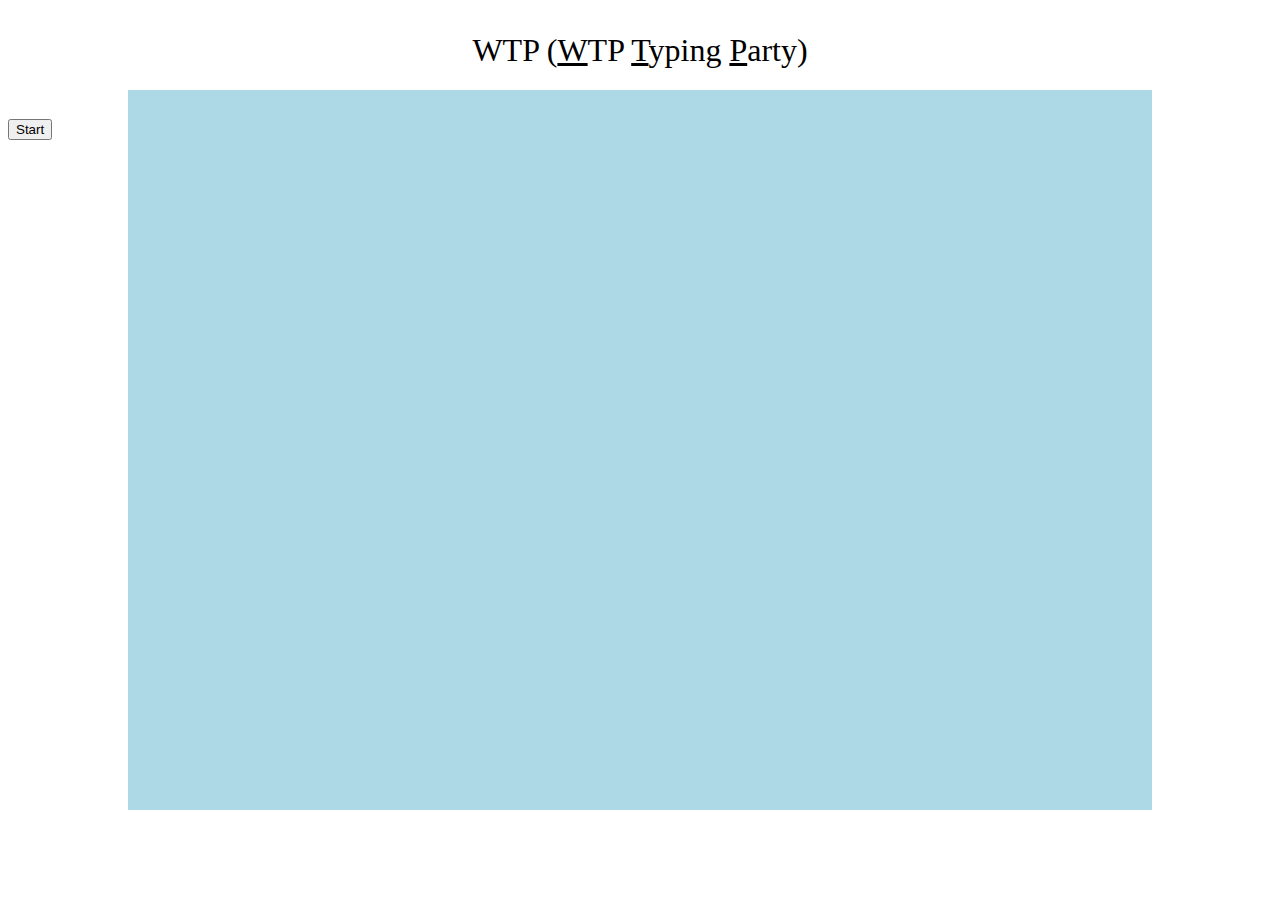
==== index.html @ 7ee2c4c8 "EaselJS integration complete" ====
<!DOCTYPE HTML PUBLIC "-//W3C//DTD HTML 4.01 Transitional//EN"
"http://www.w3.org/TR/html4/loose.dtd">
<html xmlns="http://www.w3.org/1999/xhtml">
	<head>
		<link rel="stylesheet" href="css/layout.css"/>
		<meta http-equiv="Content-Type" content="text/html; charset=utf-8" />
		
		<script type="text/javascript" src="js/core.js"></script>
		<script type="text/javascript" src="lib/easeljs-0.7.1.min.js"></script>
		<script type="text/javascript">
			function disable() {
				document.getElementById("start").style.visibility = "hidden";
			}
		</script>
		<title>WTP</title>
	</head>
	<body>
		<p class="heading">
			WTP (<a class="underline">W</a>TP <a class="underline">T</a>yping <a class="underline">P</a>arty)
		</p>
		<canvas id="gameCanvas" style="width: 80%; height: 80%;"></canvas>
		<script type="text/javascript">initCanvas()</script>
		<br />
		<input type="button" onclick="startWords('gameCanvas'); disable();" value="Start" id="start"/>
	</body>
</html>
---- css/layout.css ----
#gameCanvas {
	width: 80%;
	height: 80%;
	position: absolute;
	top: 10%;
	left: 10%;
	background: lightblue;
}

.heading {
	font-size: 200%;
	text-align: center;
}

.underline {
	text-decoration: underline;
}
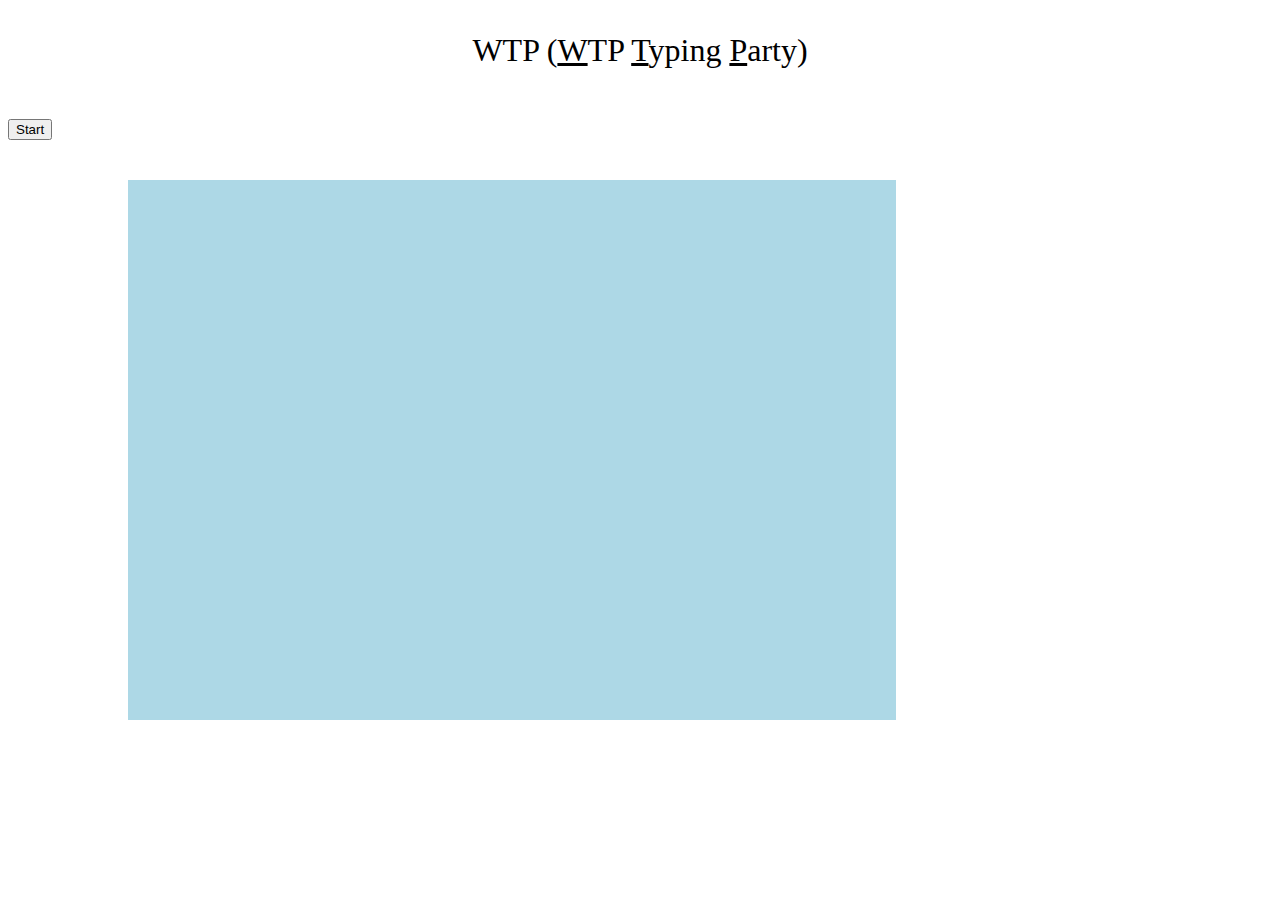
==== commit 8174f70a: "Better quality of words falling down" ====
--- a/index.html
+++ b/index.html
@@ -6,6 +6,7 @@
 		<meta http-equiv="Content-Type" content="text/html; charset=utf-8" />
 		
 		<script type="text/javascript" src="js/core.js"></script>
+		<script type="text/javascript" src="js/snd.js"></script>
 		<script type="text/javascript" src="lib/easeljs-0.7.1.min.js"></script>
 		<script type="text/javascript">
 			function disable() {
@@ -18,7 +19,7 @@
 		<p class="heading">
 			WTP (<a class="underline">W</a>TP <a class="underline">T</a>yping <a class="underline">P</a>arty)
 		</p>
-		<canvas id="gameCanvas" style="width: 80%; height: 80%;"></canvas>
+		<canvas id="gameCanvas"></canvas>
 		<script type="text/javascript">initCanvas()</script>
 		<br />
 		<input type="button" onclick="startWords('gameCanvas'); disable();" value="Start" id="start"/>
--- a/css/layout.css
+++ b/css/layout.css
@@ -1,8 +1,8 @@
 #gameCanvas {
-	width: 80%;
-	height: 80%;
+	width: 60%;
+	height: 60%;
 	position: absolute;
-	top: 10%;
+	top: 20%;
 	left: 10%;
 	background: lightblue;
 }
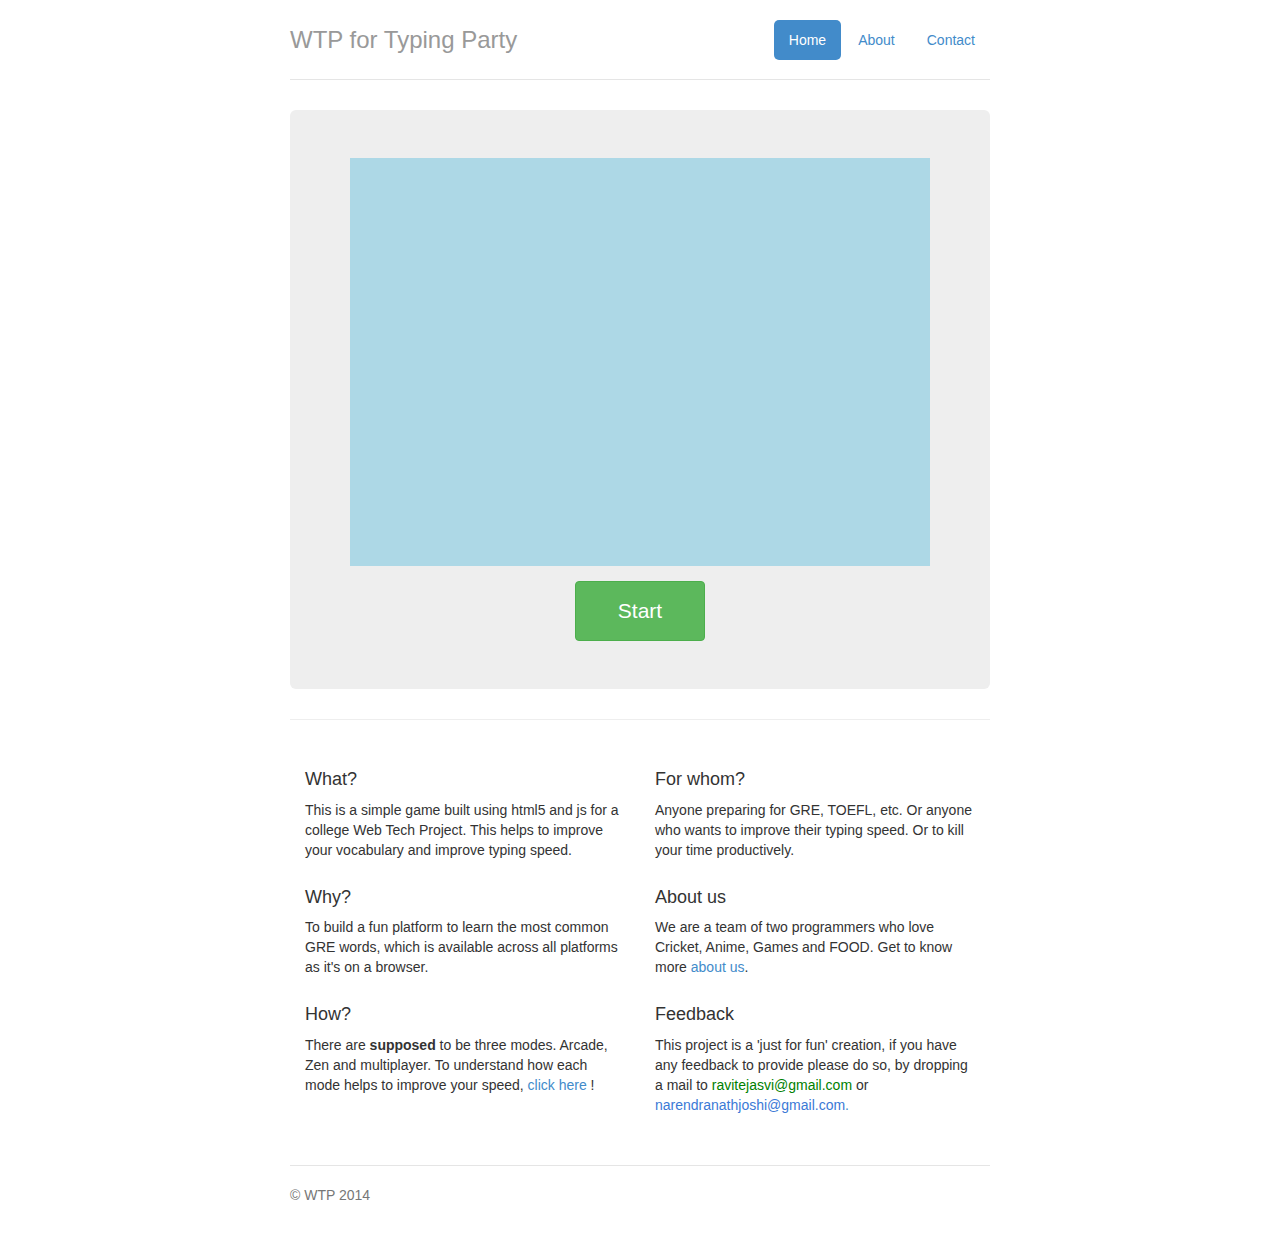
==== commit 3a9f7d89: "Index files integrated" ====
--- a/index.html
+++ b/index.html
@@ -1,27 +1,75 @@
-<!DOCTYPE HTML PUBLIC "-//W3C//DTD HTML 4.01 Transitional//EN"
-"http://www.w3.org/TR/html4/loose.dtd">
-<html xmlns="http://www.w3.org/1999/xhtml">
-	<head>
-		<link rel="stylesheet" href="css/layout.css"/>
-		<meta http-equiv="Content-Type" content="text/html; charset=utf-8" />
-		
-		<script type="text/javascript" src="js/core.js"></script>
-		<script type="text/javascript" src="js/snd.js"></script>
-		<script type="text/javascript" src="lib/easeljs-0.7.1.min.js"></script>
-		<script type="text/javascript">
-			function disable() {
-				document.getElementById("start").style.visibility = "hidden";
-			}
-		</script>
-		<title>WTP</title>
-	</head>
-	<body>
-		<p class="heading">
-			WTP (<a class="underline">W</a>TP <a class="underline">T</a>yping <a class="underline">P</a>arty)
-		</p>
-		<canvas id="gameCanvas"></canvas>
-		<script type="text/javascript">initCanvas()</script>
-		<br />
-		<input type="button" onclick="startWords('gameCanvas'); disable();" value="Start" id="start"/>
-	</body>
+<!DOCTYPE html>
+<html lang="en">
+  <head>
+    <meta charset="utf-8">
+    <meta name="viewport" content="width=device-width, initial-scale=1.0">
+    <meta name="description" content="A fun game to improve vocabulary and typing speed.">
+    <meta name="author" content="Narendra. Ravi.">
+    <!--<link rel="shortcut icon" href="../../assets/ico/favicon.png">-->
+
+    <title>WTP for Typing Party</title>
+
+    <link href="lib/bootstrap.css" rel="stylesheet">
+    <link rel="stylesheet" href="css/layout.css"/>
+    <link href="lib/jumbotron-narrow.css" rel="stylesheet">
+    <script type="text/javascript" src="js/core.js"></script>
+    <script type="text/javascript" src="js/snd.js"></script>
+    <script type="text/javascript" src="lib/easeljs-0.7.1.min.js"></script>
+    <script type="text/javascript">
+      function disable() {
+        document.getElementById("start").style.visibility = "hidden";
+      }
+    </script>
+  </head>
+
+  <body>
+
+    <div class="container">
+      <div class="header">
+        <ul class="nav nav-pills pull-right">
+          <li class="active"><a href="#">Home</a></li>
+          <li><a href="about.html">About</a></li>
+          <li><a href="contact.html">Contact</a></li>
+        </ul>
+        <h3 class="text-muted">WTP for Typing Party</h3>
+      </div>
+
+      <div class="jumbotron">
+        <canvas id="gameCanvas"></canvas>
+        <script type="text/javascript">initCanvas()</script>
+        <br />
+        <button class="btn btn-success" onclick="startWords('gameCanvas'); disable();" >&nbsp;&nbsp;&nbsp;Start&nbsp;&nbsp;&nbsp; </button>
+      </div>
+      <hr />
+
+      <div class="row marketing">
+        <div class="col-lg-6">
+          <h4>What?</h4>
+          <p>This is a simple game built using html5 and js for a college Web Tech Project. This helps to improve your vocabulary and improve typing speed.</p>
+
+          <h4>Why?</h4>
+          <p>To build a fun platform to learn the most common GRE words, which is available across all platforms as it's on a browser. </p>
+
+          <h4>How?</h4>
+          <p>There are <b>supposed</b> to be three modes. Arcade, Zen and multiplayer. To understand how each mode helps to improve your speed, <a href="about.html">click here</a> !</p>
+        </div>
+
+        <div class="col-lg-6">
+          <h4>For whom?</h4>
+          <p>Anyone preparing for GRE, TOEFL, etc. Or anyone who wants to improve their typing speed. Or to kill your time productively.</p>
+
+          <h4>About us</h4>
+          <p>We are a team of two programmers who love Cricket, Anime, Games and FOOD. Get to know more <a href="contact.html">about us</a>. </p>
+
+          <h4>Feedback</h4>
+          <p>This project is a 'just for fun' creation, if you have any feedback to provide please do so, by dropping a mail to <a style="color:green; text-decoration:none;">ravitejasvi@gmail.com</a> or <a style="color:#3b79d6; text-decoration:none;">narendranathjoshi@gmail.com<a>.</p>
+        </div>
+      </div>
+
+      <div class="footer">
+        <p>&copy; WTP 2014</p>
+      </div>
+
+    </div> <!-- /container -->
+  </body>
 </html>
--- a/css/layout.css
+++ b/css/layout.css
@@ -1,17 +1,5 @@
 #gameCanvas {
-	width: 60%;
-	height: 60%;
-	position: absolute;
-	top: 20%;
-	left: 10%;
+	width: 100%;
+	height: 100%;
 	background: lightblue;
 }
-
-.heading {
-	font-size: 200%;
-	text-align: center;
-}
-
-.underline {
-	text-decoration: underline;
-}
--- a/lib/jumbotron-narrow.css
+++ b/lib/jumbotron-narrow.css
@@ -0,0 +1,79 @@
+/* Space out content a bit */
+body {
+  padding-top: 20px;
+  padding-bottom: 20px;
+}
+
+/* Everything but the jumbotron gets side spacing for mobile first views */
+.header,
+.marketing,
+.footer {
+  padding-left: 15px;
+  padding-right: 15px;
+}
+
+/* Custom page header */
+.header {
+  border-bottom: 1px solid #e5e5e5;
+}
+/* Make the masthead heading the same height as the navigation */
+.header h3 {
+  margin-top: 0;
+  margin-bottom: 0;
+  line-height: 40px;
+  padding-bottom: 19px;
+}
+
+/* Custom page footer */
+.footer {
+  padding-top: 19px;
+  color: #777;
+  border-top: 1px solid #e5e5e5;
+}
+
+/* Customize container */
+@media (min-width: 768px) {
+  .container {
+    max-width: 730px;
+  }
+}
+.container-narrow > hr {
+  margin: 30px 0;
+}
+
+/* Main marketing message and sign up button */
+.jumbotron {
+  text-align: center;
+  border-bottom: 1px solid #e5e5e5;
+}
+.jumbotron .btn {
+  font-size: 21px;
+  padding: 14px 24px;
+}
+
+/* Supporting marketing content */
+.marketing {
+  margin: 40px 0;
+}
+.marketing p + h4 {
+  margin-top: 28px;
+}
+
+/* Responsive: Portrait tablets and up */
+@media screen and (min-width: 768px) {
+  /* Remove the padding we set earlier */
+  .header,
+  .marketing,
+  .footer {
+    padding-left: 0;
+    padding-right: 0;
+  }
+  /* Space out the masthead */
+  .header {
+    margin-bottom: 30px;
+  }
+  /* Remove the bottom border on the jumbotron for visual effect */
+  .jumbotron {
+    border-bottom: 0;
+  }
+}
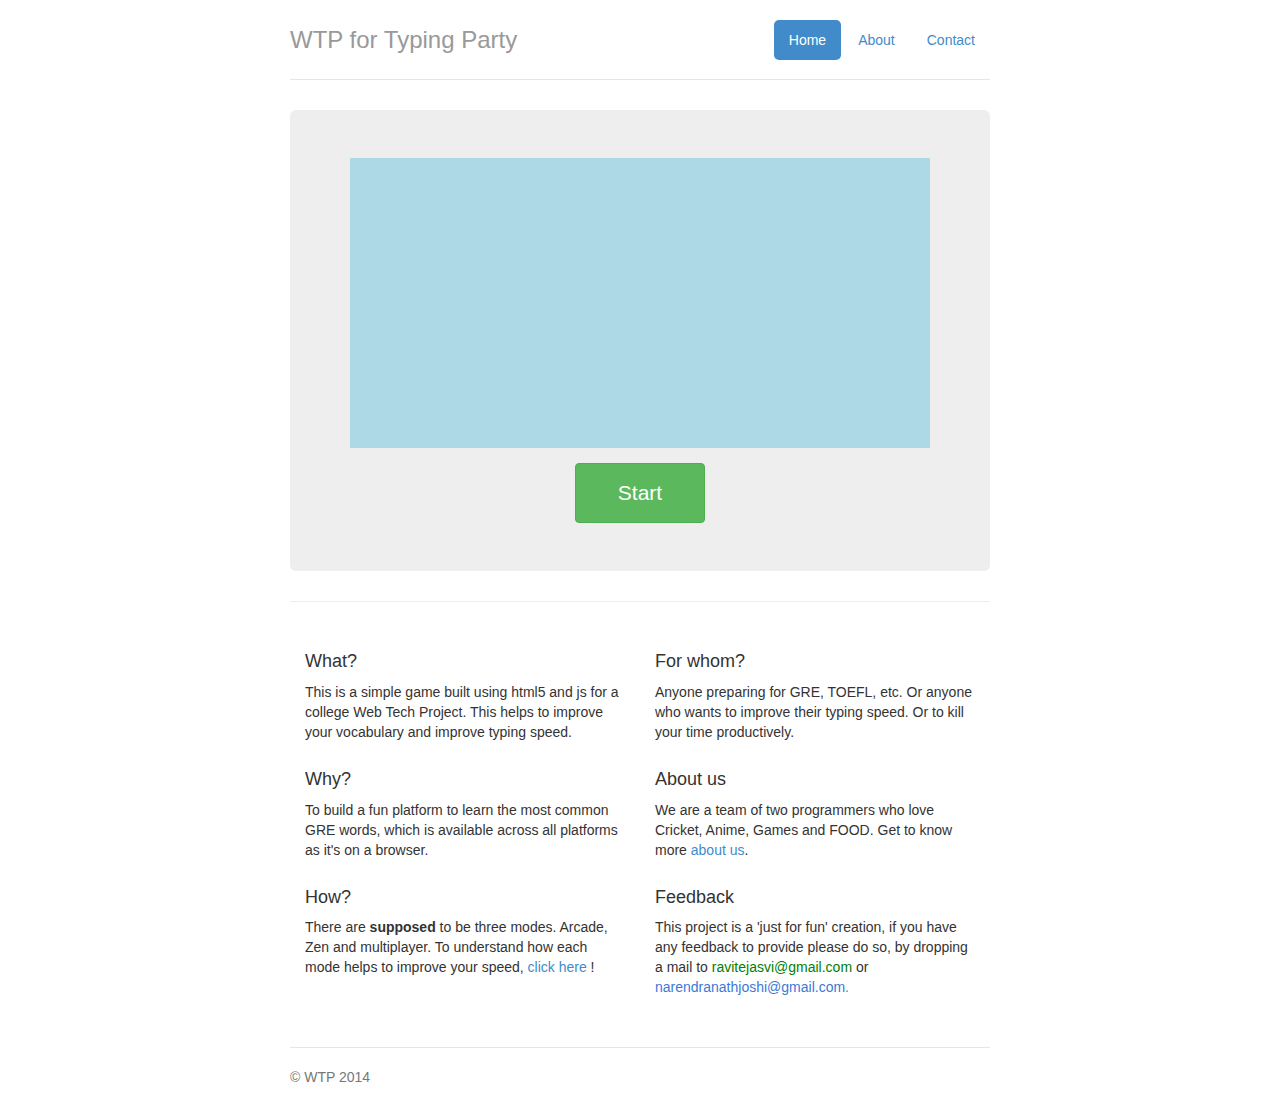
==== commit 6eacbd42: "Ravi forced me to commit" ====
--- a/index.html
+++ b/index.html
@@ -36,9 +36,9 @@
 
       <div class="jumbotron">
         <canvas id="gameCanvas"></canvas>
-        <script type="text/javascript">initCanvas()</script>
+        <script type="text/javascript">initCanvas();</script>
         <br />
-        <button class="btn btn-success" onclick="startWords('gameCanvas'); disable();" >&nbsp;&nbsp;&nbsp;Start&nbsp;&nbsp;&nbsp; </button>
+        <button id="start" class="btn btn-success" onclick="startWords('gameCanvas'); disable();" >&nbsp;&nbsp;&nbsp;Start&nbsp;&nbsp;&nbsp; </button>
       </div>
       <hr />
 
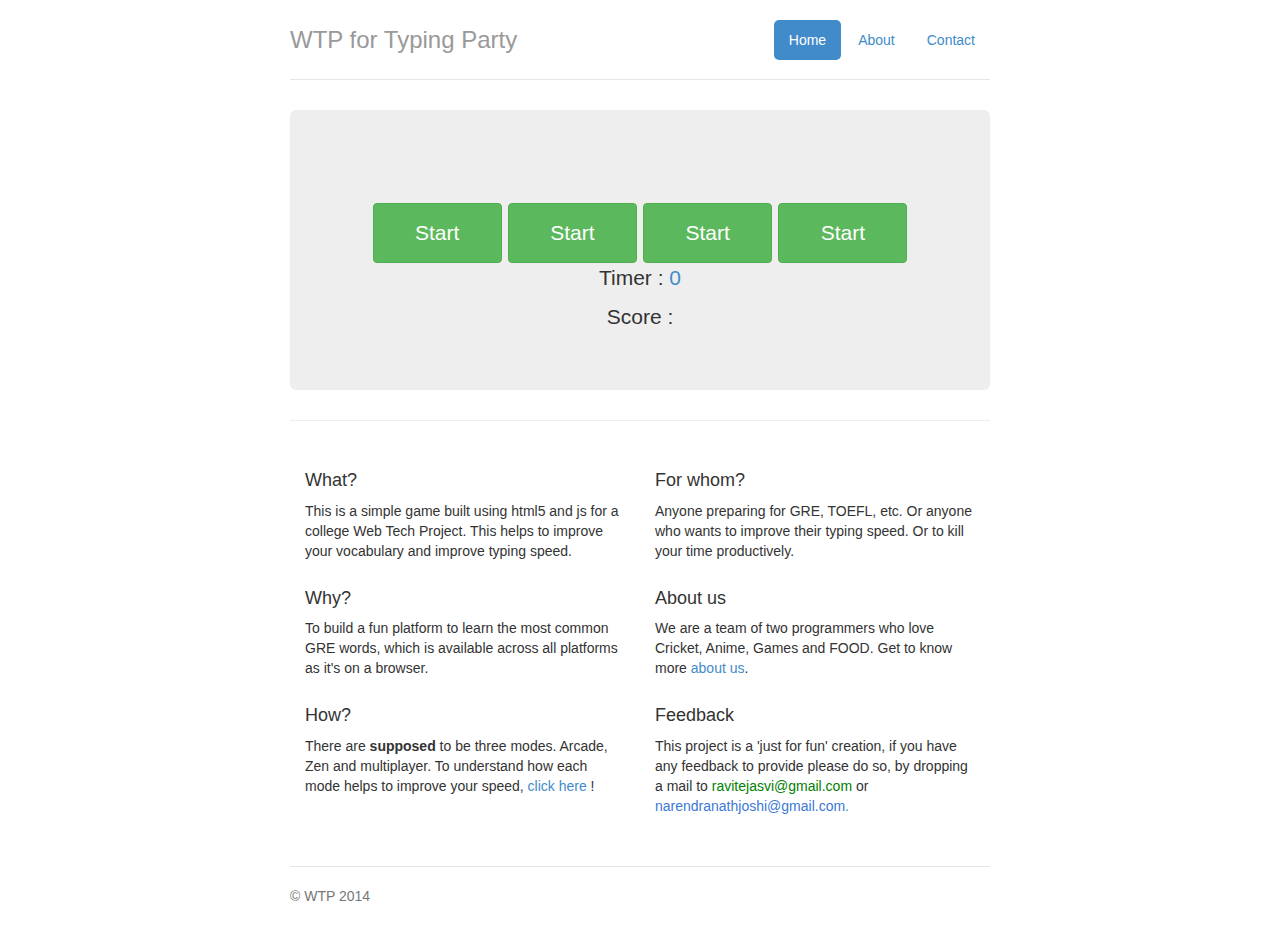
==== commit 46266e58: "Lot of Work" ====
--- a/index.html
+++ b/index.html
@@ -1,75 +1,116 @@
 <!DOCTYPE html>
 <html lang="en">
-  <head>
-    <meta charset="utf-8">
-    <meta name="viewport" content="width=device-width, initial-scale=1.0">
-    <meta name="description" content="A fun game to improve vocabulary and typing speed.">
-    <meta name="author" content="Narendra. Ravi.">
-    <!--<link rel="shortcut icon" href="../../assets/ico/favicon.png">-->
+	<head>
+		<meta charset="utf-8">
+		<meta name="viewport" content="width=device-width, initial-scale=1.0">
+		<meta name="description" content="A fun game to improve vocabulary and typing speed.">
+		<meta name="author" content="Narendra. Ravi.">
+		<!--<link rel="shortcut icon" href="../../assets/ico/favicon.png">-->
 
-    <title>WTP for Typing Party</title>
+		<title>WTP for Typing Party</title>
 
-    <link href="lib/bootstrap.css" rel="stylesheet">
-    <link rel="stylesheet" href="css/layout.css"/>
-    <link href="lib/jumbotron-narrow.css" rel="stylesheet">
-    <script type="text/javascript" src="js/core.js"></script>
-    <script type="text/javascript" src="js/snd.js"></script>
-    <script type="text/javascript" src="lib/easeljs-0.7.1.min.js"></script>
-    <script type="text/javascript">
-      function disable() {
-        document.getElementById("start").style.visibility = "hidden";
-      }
-    </script>
-  </head>
+		<link href="lib/bootstrap.css" rel="stylesheet">
+		<link rel="stylesheet" href="css/layout.css"/>
+		<link href="lib/jumbotron-narrow.css" rel="stylesheet">
+		<script type="text/javascript" src="js/core.js"></script>
+		<script type="text/javascript" src="js/snd.js"></script>
+		<script type="text/javascript" src="lib/easeljs-0.7.1.min.js"></script>
+		<script type="text/javascript">
+			function disable() {
+				document.getElementById("start").style.visibility = "hidden";
+			}
+		</script>
+	</head>
 
-  <body>
+	<body>
 
-    <div class="container">
-      <div class="header">
-        <ul class="nav nav-pills pull-right">
-          <li class="active"><a href="#">Home</a></li>
-          <li><a href="about.html">About</a></li>
-          <li><a href="contact.html">Contact</a></li>
-        </ul>
-        <h3 class="text-muted">WTP for Typing Party</h3>
-      </div>
+		<div class="container" style="width: 80%;">
+			<div class="header">
+				<ul class="nav nav-pills pull-right">
+					<li class="active">
+						<a href="#">Home</a>
+					</li>
+					<li>
+						<a href="about.html">About</a>
+					</li>
+					<li>
+						<a href="contact.html">Contact</a>
+					</li>
+				</ul>
+				<h3 class="text-muted">WTP for Typing Party</h3>
+			</div>
 
-      <div class="jumbotron">
-        <canvas id="gameCanvas"></canvas>
-        <script type="text/javascript">initCanvas();</script>
-        <br />
-        <button id="start" class="btn btn-success" onclick="startWords('gameCanvas'); disable();" >&nbsp;&nbsp;&nbsp;Start&nbsp;&nbsp;&nbsp; </button>
-      </div>
-      <hr />
+			<div class="jumbotron">
+				<script type="text/javascript">
+					initCanvas();
+				</script>
+				<br />
+				<button id="start" class="btn btn-success" onclick="toggle();" >
+					&nbsp;&nbsp;&nbsp;Start&nbsp;&nbsp;&nbsp;
+				</button>
+				<button id="modeOne" class="btn btn-success" onclick="startOne();" >
+					&nbsp;&nbsp;&nbsp;Start&nbsp;&nbsp;&nbsp;
+				</button>
+				<button id="modeMany" class="btn btn-success" onclick="startMany();" >
+					&nbsp;&nbsp;&nbsp;Start&nbsp;&nbsp;&nbsp;
+				</button>
+				<button id="modeTimed" class="btn btn-success" onclick="startTimed();" >
+					&nbsp;&nbsp;&nbsp;Start&nbsp;&nbsp;&nbsp;
+				</button>
+				<p id="timer">
+					Timer : <a id="timerval">0</a>
+				</p>
+				<p id="score">
+					Score :
+				</p>
+			</div>
+			<hr />
 
-      <div class="row marketing">
-        <div class="col-lg-6">
-          <h4>What?</h4>
-          <p>This is a simple game built using html5 and js for a college Web Tech Project. This helps to improve your vocabulary and improve typing speed.</p>
+			<div class="row marketing">
+				<div class="col-lg-6">
+					<h4>What?</h4>
+					<p>
+						This is a simple game built using html5 and js for a college Web Tech Project. This helps to improve your vocabulary and improve typing speed.
+					</p>
 
-          <h4>Why?</h4>
-          <p>To build a fun platform to learn the most common GRE words, which is available across all platforms as it's on a browser. </p>
+					<h4>Why?</h4>
+					<p>
+						To build a fun platform to learn the most common GRE words, which is available across all platforms as it's on a browser.
+					</p>
 
-          <h4>How?</h4>
-          <p>There are <b>supposed</b> to be three modes. Arcade, Zen and multiplayer. To understand how each mode helps to improve your speed, <a href="about.html">click here</a> !</p>
-        </div>
+					<h4>How?</h4>
+					<p>
+						There are <b>supposed</b> to be three modes. Arcade, Zen and multiplayer. To understand how each mode helps to improve your speed, <a href="about.html">click here</a> !
+					</p>
+				</div>
 
-        <div class="col-lg-6">
-          <h4>For whom?</h4>
-          <p>Anyone preparing for GRE, TOEFL, etc. Or anyone who wants to improve their typing speed. Or to kill your time productively.</p>
+				<div class="col-lg-6">
+					<h4>For whom?</h4>
+					<p>
+						Anyone preparing for GRE, TOEFL, etc. Or anyone who wants to improve their typing speed. Or to kill your time productively.
+					</p>
 
-          <h4>About us</h4>
-          <p>We are a team of two programmers who love Cricket, Anime, Games and FOOD. Get to know more <a href="contact.html">about us</a>. </p>
+					<h4>About us</h4>
+					<p>
+						We are a team of two programmers who love Cricket, Anime, Games and FOOD. Get to know more <a href="contact.html">about us</a>.
+					</p>
 
-          <h4>Feedback</h4>
-          <p>This project is a 'just for fun' creation, if you have any feedback to provide please do so, by dropping a mail to <a style="color:green; text-decoration:none;">ravitejasvi@gmail.com</a> or <a style="color:#3b79d6; text-decoration:none;">narendranathjoshi@gmail.com<a>.</p>
-        </div>
-      </div>
+					<h4>Feedback</h4>
+					<p>
+						This project is a 'just for fun' creation, if you have any feedback to provide please do so, by dropping a mail to <a style="color:green; text-decoration:none;">ravitejasvi@gmail.com</a> or <a style="color:#3b79d6; text-decoration:none;">narendranathjoshi@gmail.com<a>.
+					</p>
+				</div>
+			</div>
+			
+			<div id="game" style="position: relative; margin-top: 3%; width: 100%; height: 80%;"></div>
 
-      <div class="footer">
-        <p>&copy; WTP 2014</p>
-      </div>
+			<div class="footer">
+				<p>
+					&copy; WTP 2014
+				</p>
+			</div>
 
-    </div> <!-- /container -->
-  </body>
+		</div>
+		<!-- /container -->
+	</body>
 </html>
--- a/css/layout.css
+++ b/css/layout.css
@@ -1,5 +1,6 @@
-#gameCanvas {
+#game {
 	width: 100%;
 	height: 100%;
 	background: lightblue;
+	font-family: 
 }
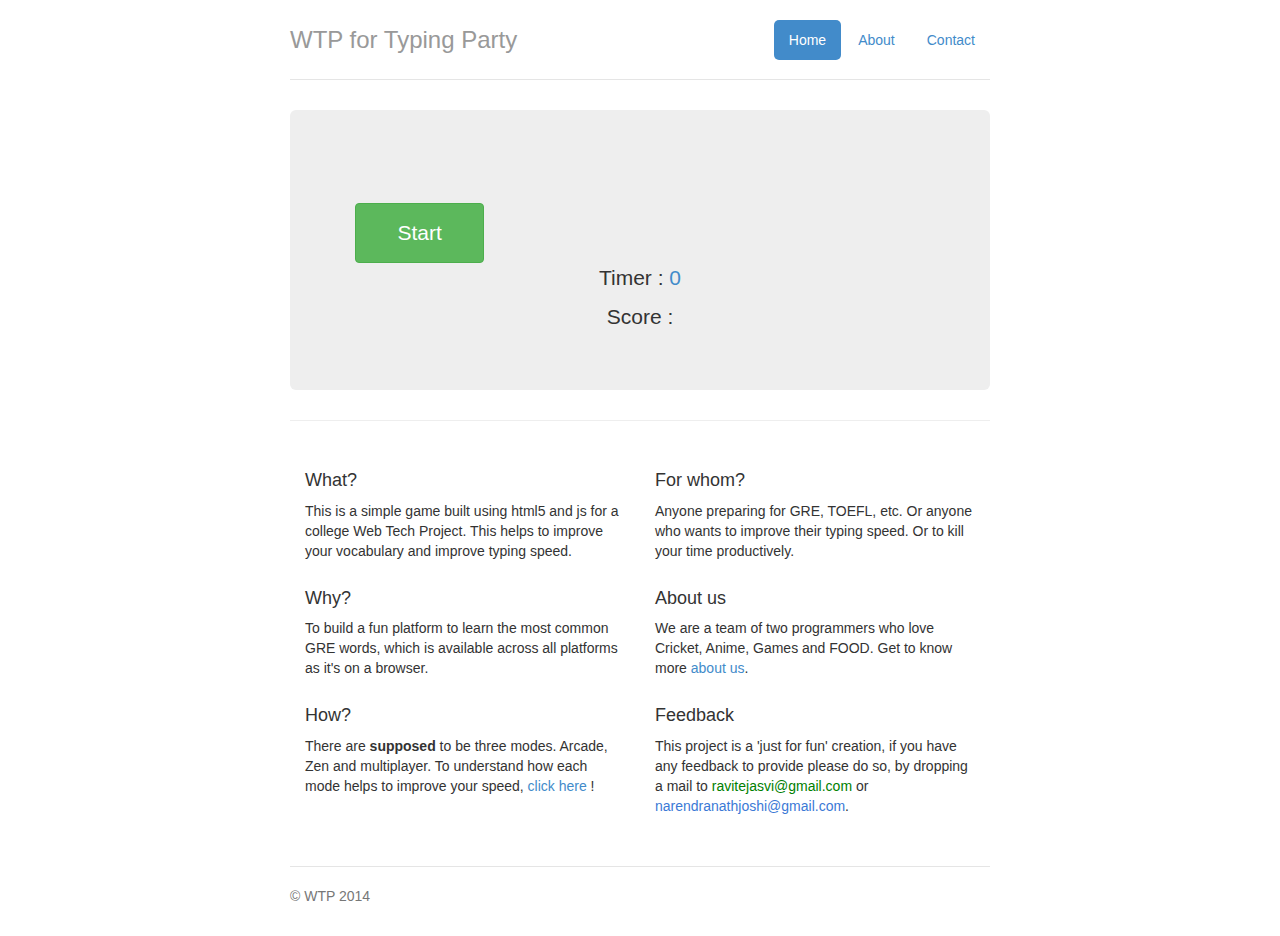
==== commit 42dd826a: "Modes done [UI Left]" ====
--- a/index.html
+++ b/index.html
@@ -16,8 +16,11 @@
 		<script type="text/javascript" src="js/snd.js"></script>
 		<script type="text/javascript" src="lib/easeljs-0.7.1.min.js"></script>
 		<script type="text/javascript">
-			function disable() {
+			function toggle() {
 				document.getElementById("start").style.visibility = "hidden";
+				document.getElementById("modeOne").style.visibility = "visible";
+				document.getElementById("modeMany").style.visibility = "visible";
+				document.getElementById("modeTimed").style.visibility = "visible";
 			}
 		</script>
 	</head>
@@ -41,21 +44,18 @@
 			</div>
 
 			<div class="jumbotron">
-				<script type="text/javascript">
-					initCanvas();
-				</script>
 				<br />
 				<button id="start" class="btn btn-success" onclick="toggle();" >
 					&nbsp;&nbsp;&nbsp;Start&nbsp;&nbsp;&nbsp;
 				</button>
-				<button id="modeOne" class="btn btn-success" onclick="startOne();" >
-					&nbsp;&nbsp;&nbsp;Start&nbsp;&nbsp;&nbsp;
+				<button id="modeOne" class="btn btn-success" onclick="location.href = 'one.html';" style="visibility: hidden;">
+					&nbsp;&nbsp;&nbsp;Zen&nbsp;&nbsp;&nbsp;
 				</button>
-				<button id="modeMany" class="btn btn-success" onclick="startMany();" >
-					&nbsp;&nbsp;&nbsp;Start&nbsp;&nbsp;&nbsp;
+				<button id="modeMany" class="btn btn-success" onclick="location.href = 'many.html';" style="visibility: hidden;">
+					&nbsp;&nbsp;&nbsp;Assassin&nbsp;&nbsp;&nbsp;
 				</button>
-				<button id="modeTimed" class="btn btn-success" onclick="startTimed();" >
-					&nbsp;&nbsp;&nbsp;Start&nbsp;&nbsp;&nbsp;
+				<button id="modeTimed" class="btn btn-success" onclick="location.href = 'timed.html';" style="visibility: hidden;">
+					&nbsp;&nbsp;&nbsp;Ninja&nbsp;&nbsp;&nbsp;
 				</button>
 				<p id="timer">
 					Timer : <a id="timerval">0</a>
@@ -97,7 +97,7 @@
 
 					<h4>Feedback</h4>
 					<p>
-						This project is a 'just for fun' creation, if you have any feedback to provide please do so, by dropping a mail to <a style="color:green; text-decoration:none;">ravitejasvi@gmail.com</a> or <a style="color:#3b79d6; text-decoration:none;">narendranathjoshi@gmail.com<a>.
+						This project is a 'just for fun' creation, if you have any feedback to provide please do so, by dropping a mail to <a style="color:green; text-decoration:none;">ravitejasvi@gmail.com</a> or <a style="color: #3b79d6; text-decoration: none;">narendranathjoshi@gmail.com</a>.
 					</p>
 				</div>
 			</div>
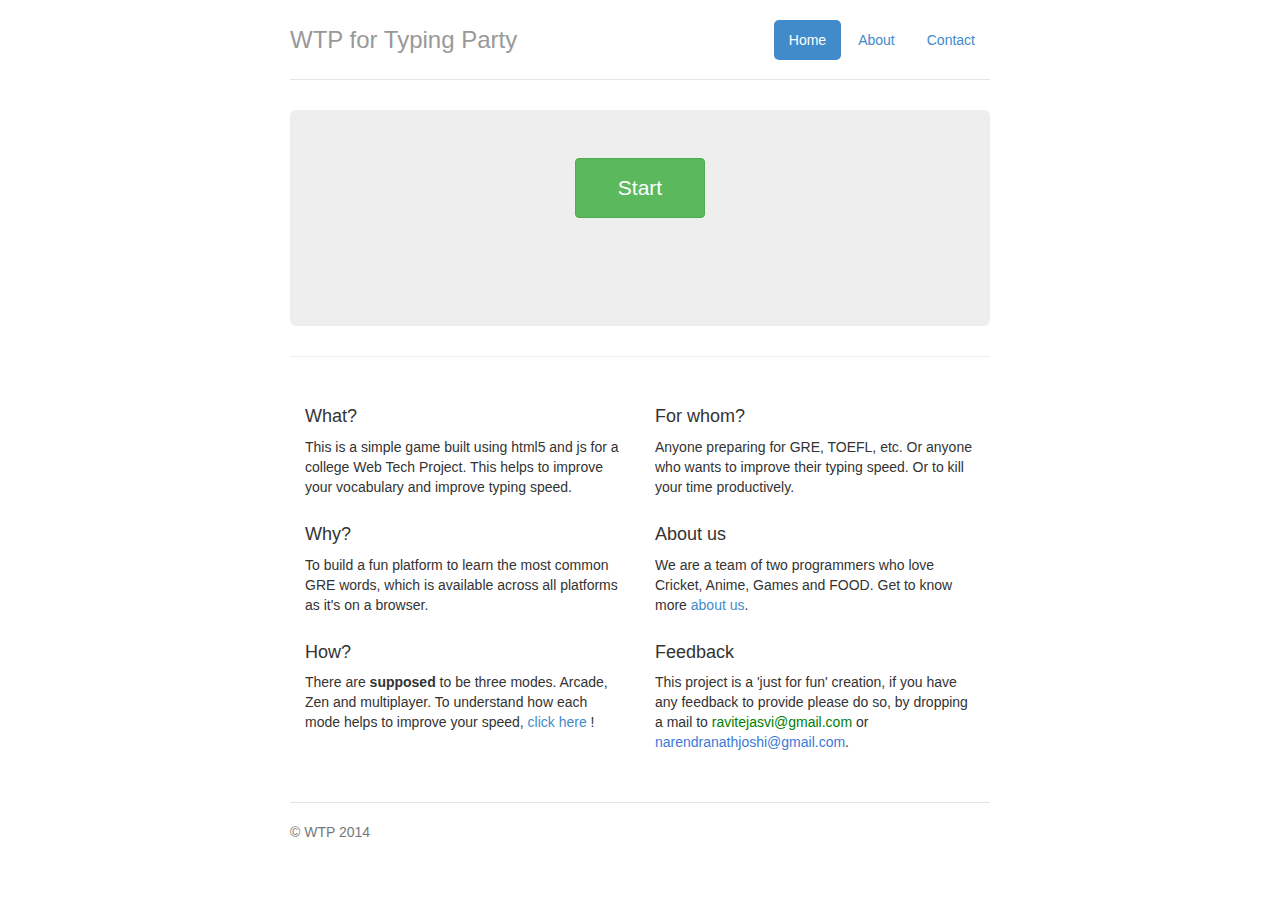
==== commit 118664db: "Index" ====
--- a/index.html
+++ b/index.html
@@ -44,10 +44,10 @@
 			</div>
 
 			<div class="jumbotron">
-				<br />
 				<button id="start" class="btn btn-success" onclick="toggle();" >
 					&nbsp;&nbsp;&nbsp;Start&nbsp;&nbsp;&nbsp;
 				</button>
+				<br />
 				<button id="modeOne" class="btn btn-success" onclick="location.href = 'one.html';" style="visibility: hidden;">
 					&nbsp;&nbsp;&nbsp;Zen&nbsp;&nbsp;&nbsp;
 				</button>
@@ -57,12 +57,6 @@
 				<button id="modeTimed" class="btn btn-success" onclick="location.href = 'timed.html';" style="visibility: hidden;">
 					&nbsp;&nbsp;&nbsp;Ninja&nbsp;&nbsp;&nbsp;
 				</button>
-				<p id="timer">
-					Timer : <a id="timerval">0</a>
-				</p>
-				<p id="score">
-					Score :
-				</p>
 			</div>
 			<hr />
 
@@ -101,9 +95,6 @@
 					</p>
 				</div>
 			</div>
-			
-			<div id="game" style="position: relative; margin-top: 3%; width: 100%; height: 80%;"></div>
-
 			<div class="footer">
 				<p>
 					&copy; WTP 2014
